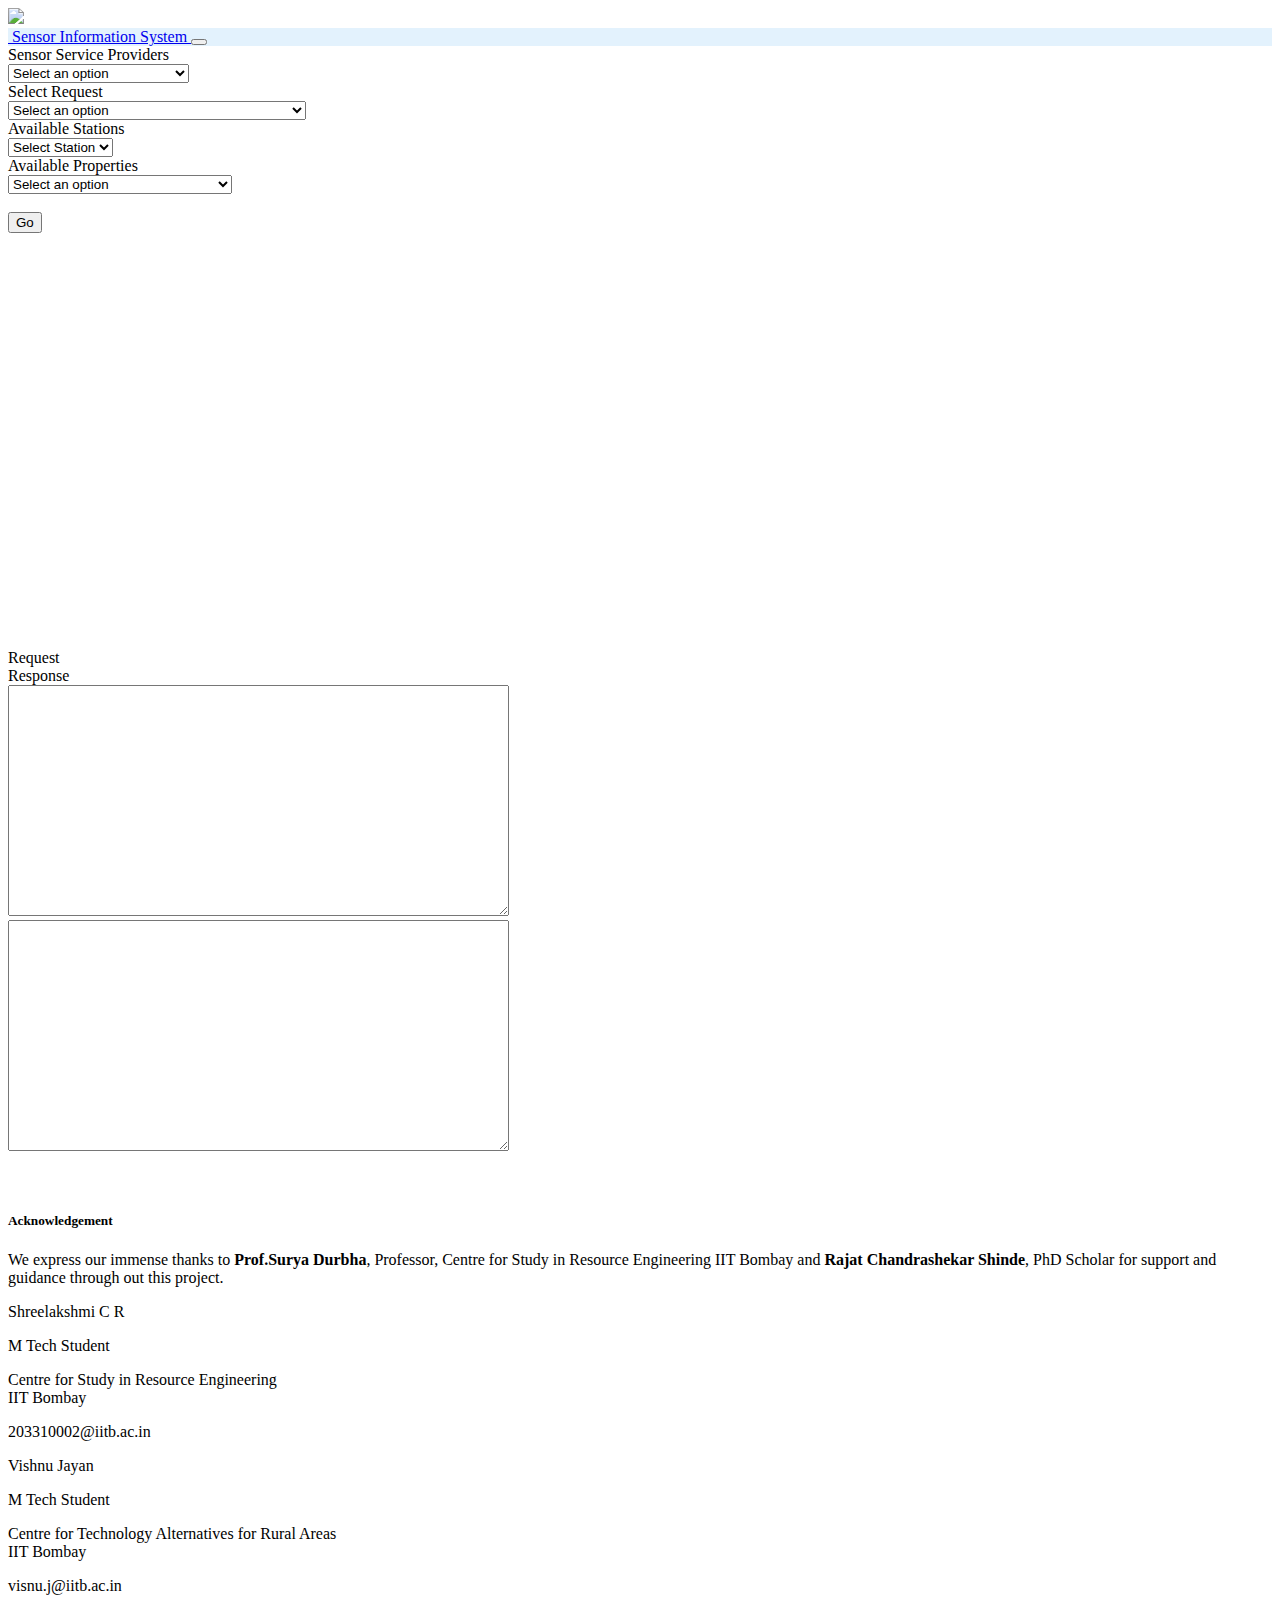
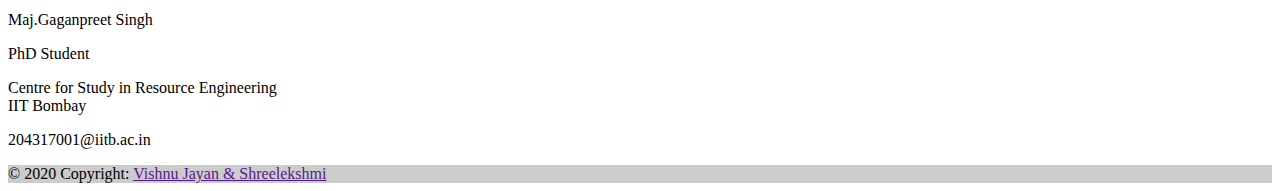
==== src/main/resources/static/index.html @ 89abd6f2 "Describe Sensor changes" ====
<!DOCTYPE html>
<html lang="en">
<head>
<meta charset="UTF-8">
<meta http-equiv="X-UA-Compatible" content="IE=edge">
<meta name="viewport" content="width=device-width, initial-scale=1.0">
<title>Sensor Information System</title>
<link rel="shortcut icon" href="src/img/favicon.png" type="image/png">
<!-- CSS only -->
<link
	href="https://cdn.jsdelivr.net/npm/bootstrap@5.0.0-beta3/dist/css/bootstrap.min.css"
	rel="stylesheet"
	integrity="sha384-eOJMYsd53ii+scO/bJGFsiCZc+5NDVN2yr8+0RDqr0Ql0h+rP48ckxlpbzKgwra6"
	crossorigin="anonymous">
<!-- openlayer css -->
<link rel="stylesheet"
	href="https://cdn.jsdelivr.net/gh/openlayers/openlayers.github.io@master/en/v6.5.0/css/ol.css"
	type="text/css">
<link rel="stylesheet" href="src/css/custom.css">
<link rel="stylesheet" href="https://unpkg.com/leaflet@1.7.1/dist/leaflet.css"
   integrity="sha512-xodZBNTC5n17Xt2atTPuE1HxjVMSvLVW9ocqUKLsCC5CXdbqCmblAshOMAS6/keqq/sMZMZ19scR4PsZChSR7A=="
   crossorigin=""/>
   
<link rel="stylesheet" href="https://unpkg.com/leaflet@1.0.3/dist/leaflet.css" />
   
</head>
<body>
<div class="ajax-loader">
  <img src="src/img/loading.gif" class="img-responsive" />
</div>
	<div class="row">
		<!-- As a link -->
		<nav class="navbar navbar-expand-lg navbar-light"
			style="background-color: #e3f2fd;">
			<div class="container-fluid">
				<a class="navbar-brand" href="#"> <img src="src/img/sensor.png"
					alt="" width="5%"> Sensor Information System
				</a>
				<button class="navbar-toggler" type="button" data-toggle="collapse"
					data-target="#navbarNav" aria-controls="navbarNav"
					aria-expanded="false" aria-label="Toggle navigation">
					<span class="navbar-toggler-icon"></span>
				</button>
		</nav>
		</nav>
	</div>
	<div class="mt-5 container custom-border">
		<div class="row">
			<div class="col-md-6">
				<form id="wmsform">
					<div class="form-group" >
						<label for="exampleInputEmail1">Sensor Service Providers</label> 
						<div style="display: flex;">
						<select class="form-control" name="url" id="urls" required>
							<option value="" disabled selected>Select an option</option>
							<option value="http://localhost:8080/ndbc/allstations">National Data Buoy Center</option>
						</select>
						<!-- <p>&nbsp;&nbsp;&nbsp;</p>
						<button type="button" id="provider" class="btn btn-primary">Go</button> -->
						</div>
					</div>
					<div class="form-group">
						<label for="requsts">Select Request</label> 
						<div style="display: flex;">
						<select
							class="form-control" name="requests" id="requests" required>
							<option value="" id="requests" disabled selected>Select an option</option>
							<option value="gc">GetCapabilities</option>
							<option value="ds">DescribeSensor</option>
							<option value="go_airtemperature_1">GetObservation Air Temperature</option>
							<option value="go_airtemperature_series">GetObservation Air Temperature (Time Series)</option>
							<!-- <option value="go_pressure_1">GetObservation Atmospheric Pressure</option>
								<option value="go_pressure_series">GetObservation Atmospheric Pressure (Time Series)</option>
								<option value="go_conductivity_1">GetObservation Conductivity</option>
								<option value="go_conductivity_series">GetObservation Conductivity (Time Series)</option>
								<option value="go_currents_1">GetObservation Currents</option>
								<option value="go_currents_series">GetObservation Currents (Time Series)</option>
								<option value="go_salinity_1">GetObservation Salinity</option>
								<option value="go_salinity_series">GetObservation Salinity (Time Series)</option>
								<option value="go_waterlevel_1">GetObservation Water Level</option>
								<option value="go_waterlevel_series">GetObservation Water Level (Time Series)</option>
								<option value="go_watertemperature_1">GetObservation Water Temperature</option>
								<option value="go_watertemperature_series">GetObservation Water Temperature (Time Series)</option>
								<option value="go_waves_1">GetObservation Waves</option>
								<option value="go_waves_series">GetObservation Waves (Time Series)</option>
								<option value="go_winds_1">GetObservation Winds</option>
								<option value="go_winds_series">GetObservation Winds (Time Series)</option> -->
						</select>
						<!-- <p>&nbsp;&nbsp;&nbsp;</p>
						<button type="button" id="request-btn" class="btn btn-primary">Go</button> -->
						</div>
					</div>
					<div class="form-group">
						<label for="requsts">Available Stations</label>
						<div style="display: flex;"> 
						<select
							class="form-control" name="stations" id="stations" required>
							<option value="" disabled selected>Select Station</option>
						</select>
						<!-- <p>&nbsp;&nbsp;&nbsp;</p>
						<button type="button" id="station-btn" class="btn btn-primary">Go</button> -->
						</div>
					</div>
					<div class="form-group">
						<label for="srs">Available Properties</label>
						<div style="display: flex;">
						<select
							class="form-control" name="property" id="property" required>
							<option value="" disabled selected>Select an option</option>
							<option value="airtemp1">Air temperature</option>
							<option value="baro1">Air pressure at sea level</option>
							<option value="ct1">Sea water electrical conductivity</option>
							<option value="adcp0">Currents</option>
							<option value="ct1">Sea water salinity</option>
							<option value="go_airtemperature_series">Sea floor depth below sea surface</option>
							<option value="watertemp1">Sea water temperature</option>
							<option value="seismometer1">Waves</option>
							<option value="anemometer1">Winds</option>
						</select>
						<!-- <p>&nbsp;&nbsp;&nbsp;</p>
						<button type="button" id="request-btn" class="btn btn-primary">Go</button> -->
						</div>
					</div>
					<br>
					<button type="button" id="request-btn" class="btn btn-primary">Go</button>
				</form>
			</div>
			<div class="col-md-6">
				<div id="map" class="map" style="height: 400px; width: 100%;">
				<!--  <div id="mapid" class="map" style="height: 400px; width: 100%;"></div> -->
				
					<!-- <div id="map-container-google-1" class="z-depth-1-half map-container" style="height: 500px">
					  <iframe src="https://maps.google.com/maps?q=manhatan&t=&z=13&ie=UTF8&iwloc=&output=embed" frameborder="0"
					    style="border:0" allowfullscreen></iframe>
					</div> -->
					
					
					<!-- <div id="googleMap" class="map" style="height: 400px; width: 100%;"> -->
					
				
				
			</div>

		</div>
		<div class="row"><p/><p/></div>
		<div class="row">
			<div class="col-md-6">
				<label for="layers">Request</label>
			</div>
			<div class="col-md-6">
				<label for="layers">Response</label>
			</div>
		</div>
		<div class="row form-group">
			<div class="col-md-6">
				<textarea class="form-control" id="POSTDATA" name="POSTDATA"
					rows="15" cols="60"></textarea>
			</div>
			<div class="col-md-6">
				<textarea class="form-control" id="results" name="results" rows="15"
					cols="60"></textarea>
			</div>
		</div>

		
	</div>
	<br><br>
	<footer class="bg-dark text-white text-center text-lg-start">
		<!-- Grid container -->
		<div class="container p-4">
			<!--Grid row-->
			<div class="row justify-content-end">
				<!--Grid column-->
				<div class="col-lg-6">
					<h5 class="text-uppercase mb-0">Acknowledgement</h5>
					<p>
						We express our immense thanks to <strong>Prof.Surya
							Durbha</strong>, Professor, Centre for Study in Resource Engineering IIT
						Bombay and <strong>Rajat Chandrashekar Shinde</strong>, PhD
						Scholar for support and guidance through out this project.
					</p>

				</div>
				<!--Grid column-->
				
				<!--Grid column-->
				<div class="col-lg-3">
					<h7 class="text-uppercase">Shreelakshmi C R</h7>
					<p>M Tech Student</p>
					<p>
						Centre for Study in Resource Engineering<br>IIT Bombay
					</p>
					<p>203310002@iitb.ac.in</p>
				</div>
				<!--Grid column-->

				<!--Grid column-->
				
				<div class="col-lg-3">
					<h7 class="text-uppercase mb-0">Vishnu Jayan</h7>
					<p>M Tech Student</p>
					<p>
						Centre for Technology Alternatives for Rural Areas<br>IIT
						Bombay
					</P>
					<p>visnu.j@iitb.ac.in</p>
					</p>
				</div>
				<!--Grid column-->
				<!--Grid column-->
				<div class="col-lg-3">
					<h7 class="text-uppercase">Maj.Gaganpreet Singh</h7>
					<p>PhD Student</p>
					<p>
						Centre for Study in Resource Engineering<br>IIT Bombay
					</p>
					<p>204317001@iitb.ac.in</p>
				</div>
				<!--Grid column-->
			</div>
			<!--Grid row-->
		</div>
		<!-- Grid container -->

		<!-- Copyright -->
		<div class="text-center p-3"
			style="background-color: rgba(0, 0, 0, 0.2);">
			© 2020 Copyright: <a class="text-dark" href="">Vishnu Jayan &
				Shreelekshmi</a>
		</div>
		<!-- Copyright -->
	</footer>
	<!-- scripts -->
	<script
		src="https://cdnjs.cloudflare.com/ajax/libs/jquery/3.6.0/jquery.min.js"
		integrity="sha512-894YE6QWD5I59HgZOGReFYm4dnWc1Qt5NtvYSaNcOP+u1T9qYdvdihz0PPSiiqn/+/3e7Jo4EaG7TubfWGUrMQ=="
		crossorigin="anonymous"></script>
	<!-- JavaScript Bundle with Popper -->
	<script
		src="https://cdn.jsdelivr.net/npm/bootstrap@5.0.0-beta3/dist/js/bootstrap.bundle.min.js"
		integrity="sha384-JEW9xMcG8R+pH31jmWH6WWP0WintQrMb4s7ZOdauHnUtxwoG2vI5DkLtS3qm9Ekf"
		crossorigin="anonymous"></script>
	<script
		src="https://cdn.jsdelivr.net/npm/popper.js@1.16.0/dist/umd/popper.min.js"
		integrity="sha384-Q6E9RHvbIyZFJoft+2mJbHaEWldlvI9IOYy5n3zV9zzTtmI3UksdQRVvoxMfooAo"
		crossorigin="anonymous"></script>
	<!-- openlayer script -->
	<script
		src="https://cdn.jsdelivr.net/gh/openlayers/openlayers.github.io@master/en/v6.5.0/build/ol.js"></script>
	<script src="src/js/sos_service.js"></script>

	
	<script src="src/js/main.js"></script>
	 <script src="https://maps.googleapis.com/maps/api/js?key=AIzaSyA_RMkXgsVGAY8RX_0SJj9a6-E6xLf8EmU&callback=myMap"></script>
	 <!-- Make sure you put this AFTER Leaflet's CSS -->
 <script src="https://unpkg.com/leaflet@1.7.1/dist/leaflet.js"
   integrity="sha512-XQoYMqMTK8LvdxXYG3nZ448hOEQiglfqkJs1NOQV44cWnUrBc8PkAOcXy20w0vlaXaVUearIOBhiXZ5V3ynxwA=="
   crossorigin=""></script>
   
   <script src="http://www.openlayers.org/api/OpenLayers.js"></script>
	<script src="https://unpkg.com/leaflet@1.0.3/dist/leaflet.js"></script>
	   
</body>
</html>
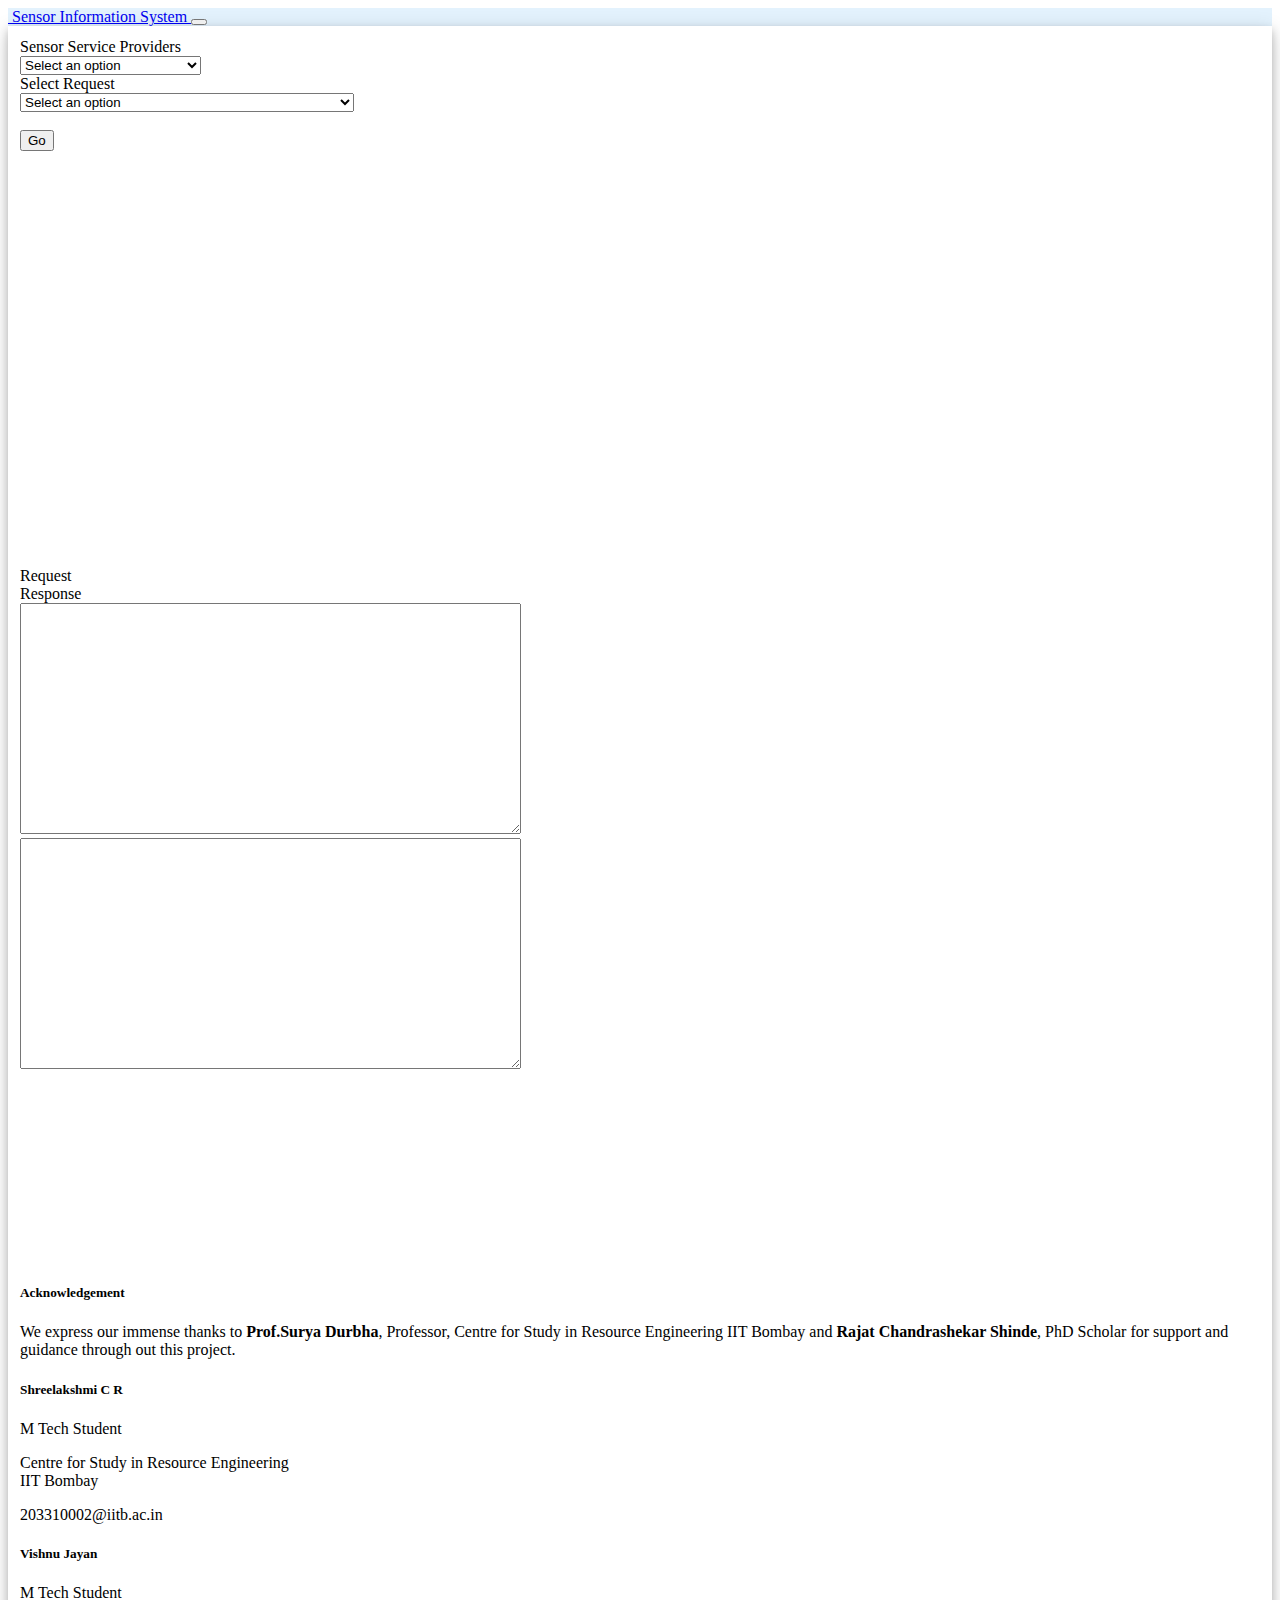
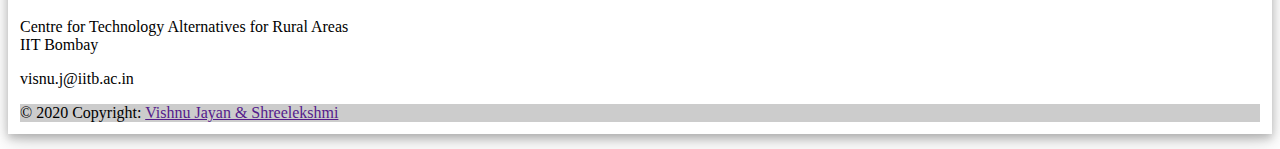
==== commit 46d7975e: "test error changes" ====
--- a/src/main/resources/static/index.html
+++ b/src/main/resources/static/index.html
@@ -4,6 +4,12 @@
 <meta charset="UTF-8">
 <meta http-equiv="X-UA-Compatible" content="IE=edge">
 <meta name="viewport" content="width=device-width, initial-scale=1.0">
+<meta charset="UTF-8">
+<meta http-equiv="cache-control" content="no-cache, must-revalidate, post-check=0, pre-check=0" />
+<meta http-equiv="cache-control" content="max-age=0" />
+<meta http-equiv="expires" content="0" />
+<meta http-equiv="expires" content="Tue, 01 Jan 1980 1:00:00 GMT" />
+<meta http-equiv="pragma" content="no-cache" />
 <title>Sensor Information System</title>
 <link rel="shortcut icon" href="src/img/favicon.png" type="image/png">
 <!-- CSS only -->
@@ -22,7 +28,12 @@
    crossorigin=""/>
    
 <link rel="stylesheet" href="https://unpkg.com/leaflet@1.0.3/dist/leaflet.css" />
-   
+
+<!--  <link href="https://cdnjs.cloudflare.com/ajax/libs/bootstrap-datetimepicker/4.17.37/css/bootstrap-datetimepicker.min.css" rel="stylesheet">  
+ <link href="https://maxcdn.bootstrapcdn.com/bootstrap/3.3.6/css/bootstrap.min.css" rel="stylesheet">  --> 
+
+ <link href="https://cdn.jsdelivr.net/npm/select2@4.1.0-rc.0/dist/css/select2.min.css" rel="stylesheet" />
+
 </head>
 <body>
 <div class="ajax-loader">
@@ -69,39 +80,39 @@
 							<option value="ds">DescribeSensor</option>
 							<option value="go_airtemperature_1">GetObservation Air Temperature</option>
 							<option value="go_airtemperature_series">GetObservation Air Temperature (Time Series)</option>
-							<!-- <option value="go_pressure_1">GetObservation Atmospheric Pressure</option>
-								<option value="go_pressure_series">GetObservation Atmospheric Pressure (Time Series)</option>
-								<option value="go_conductivity_1">GetObservation Conductivity</option>
-								<option value="go_conductivity_series">GetObservation Conductivity (Time Series)</option>
-								<option value="go_currents_1">GetObservation Currents</option>
-								<option value="go_currents_series">GetObservation Currents (Time Series)</option>
-								<option value="go_salinity_1">GetObservation Salinity</option>
-								<option value="go_salinity_series">GetObservation Salinity (Time Series)</option>
-								<option value="go_waterlevel_1">GetObservation Water Level</option>
-								<option value="go_waterlevel_series">GetObservation Water Level (Time Series)</option>
-								<option value="go_watertemperature_1">GetObservation Water Temperature</option>
-								<option value="go_watertemperature_series">GetObservation Water Temperature (Time Series)</option>
-								<option value="go_waves_1">GetObservation Waves</option>
-								<option value="go_waves_series">GetObservation Waves (Time Series)</option>
-								<option value="go_winds_1">GetObservation Winds</option>
-								<option value="go_winds_series">GetObservation Winds (Time Series)</option> -->
+							<option value="go_pressure_1">GetObservation Atmospheric Pressure</option>
+							<option value="go_pressure_series">GetObservation Atmospheric Pressure (Time Series)</option>
+							<option value="go_conductivity_1">GetObservation Conductivity</option>
+							<option value="go_conductivity_series">GetObservation Conductivity (Time Series)</option>
+							<option value="go_currents_1">GetObservation Currents</option>
+							<option value="go_currents_series">GetObservation Currents (Time Series)</option>
+							<option value="go_salinity_1">GetObservation Salinity</option>
+							<option value="go_salinity_series">GetObservation Salinity (Time Series)</option>
+							<option value="go_waterlevel_1">GetObservation Water Level</option>
+							<option value="go_waterlevel_series">GetObservation Water Level (Time Series)</option>
+							<option value="go_watertemperature_1">GetObservation Water Temperature</option>
+							<option value="go_watertemperature_series">GetObservation Water Temperature (Time Series)</option>
+							<option value="go_waves_1">GetObservation Waves</option>
+							<option value="go_waves_series">GetObservation Waves (Time Series)</option>
+							<option value="go_winds_1">GetObservation Winds</option>
+							<option value="go_winds_series">GetObservation Winds (Time Series)</option>
 						</select>
 						<!-- <p>&nbsp;&nbsp;&nbsp;</p>
 						<button type="button" id="request-btn" class="btn btn-primary">Go</button> -->
 						</div>
 					</div>
-					<div class="form-group">
+					<div class="form-group" id="availStn">
 						<label for="requsts">Available Stations</label>
 						<div style="display: flex;"> 
 						<select
-							class="form-control" name="stations" id="stations" required>
+							class="js-example-basic-single js-states form-control" name="stations" id="stations" required>
 							<option value="" disabled selected>Select Station</option>
 						</select>
 						<!-- <p>&nbsp;&nbsp;&nbsp;</p>
 						<button type="button" id="station-btn" class="btn btn-primary">Go</button> -->
 						</div>
 					</div>
-					<div class="form-group">
+					<div class="form-group" id="availProp">
 						<label for="srs">Available Properties</label>
 						<div style="display: flex;">
 						<select
@@ -112,17 +123,116 @@
 							<option value="ct1">Sea water electrical conductivity</option>
 							<option value="adcp0">Currents</option>
 							<option value="ct1">Sea water salinity</option>
-							<option value="go_airtemperature_series">Sea floor depth below sea surface</option>
+							<option value="tsunameter0">Sea floor depth below sea surface</option>
 							<option value="watertemp1">Sea water temperature</option>
-							<option value="seismometer1">Waves</option>
+							<option value="seismometer0">Waves</option>
 							<option value="anemometer1">Winds</option>
 						</select>
 						<!-- <p>&nbsp;&nbsp;&nbsp;</p>
 						<button type="button" id="request-btn" class="btn btn-primary">Go</button> -->
 						</div>
 					</div>
+					<div class="form-group" id="timeSeries">
+						<label for="requsts">Begin Time</label>
+						<div style="display: flex;"> 
+						<input class="form-control" type="text" id="beginTime"/>
+						</div>
+						<label for="requsts">End Time</label>
+						<div style="display: flex;"> 
+						<input class="form-control" type="text" id="endTime"/>
+						</div>
+					</div>
+					<div class="form-group" id="timeForm">
+						<div id="inTimeForm">
+							<label for="requsts">Time Period</label>
+							<div style="display: flex;"> 
+							<!-- <select
+								class="form-control" name="stations" id="stations" required>
+								<option value="" disabled selected>Select Station</option>
+							</select> -->
+							<input class="form-control" type="text" id="timePosition"/>
+							<!-- <p>&nbsp;&nbsp;&nbsp;</p>
+							<button type="button" id="station-btn" class="btn btn-primary">Go</button> -->
+							</div>
+						</div>
+						<label id="beginPosition"></label>&nbsp;&nbsp;&nbsp;&nbsp;&nbsp;&nbsp;
+						<label id="endPosition"></label>
+					</div>
+					
 					<br>
 					<button type="button" id="request-btn" class="btn btn-primary">Go</button>
+					
+					<div class="form-group" id="bboxSearch">
+						<br>
+						<label for="bbox">Bounding Box</label><br>
+						<label for="bbox">Lower Left Corner</label>
+						<div class=" input-group">
+							<span class="input-group-text" id="basic-addon1">
+							<svg xmlns="http://www.w3.org/2000/svg" width="16" height="16" fill="currentColor" class="bi bi-bounding-box" viewBox="0 0 16 16">
+									<path d="M5 2V0H0v5h2v6H0v5h5v-2h6v2h5v-5h-2V5h2V0h-5v2H5zm6 1v2h2v6h-2v2H5v-2H3V5h2V3h6zm1-2h3v3h-3V1zm3 11v3h-3v-3h3zM4 15H1v-3h3v3zM1 4V1h3v3H1z"/>
+								</svg>
+							</span>
+							<input id="llclat" type="text" class="form-control" placeholder="Latitude" aria-label="Input group example" aria-describedby="basic-addon1">
+							&nbsp;&nbsp;
+							<span class="input-group-text" id="basic-addon2">
+								<svg xmlns="http://www.w3.org/2000/svg" width="16" height="16" fill="currentColor" class="bi bi-bounding-box" viewBox="0 0 16 16">
+										<path d="M5 2V0H0v5h2v6H0v5h5v-2h6v2h5v-5h-2V5h2V0h-5v2H5zm6 1v2h2v6h-2v2H5v-2H3V5h2V3h6zm1-2h3v3h-3V1zm3 11v3h-3v-3h3zM4 15H1v-3h3v3zM1 4V1h3v3H1z"/>
+									</svg>
+								</span>
+								<input id="llclon" type="text" class="form-control" placeholder="Longitude" aria-label="Input group example" aria-describedby="basic-addon2">
+								
+							&nbsp;&nbsp;
+							</div>
+							<label for="bbox">Upper Right Corner</label>
+							<div class=" input-group">
+								<span class="input-group-text" id="basic-addon3">
+								<svg xmlns="http://www.w3.org/2000/svg" width="16" height="16" fill="currentColor" class="bi bi-bounding-box" viewBox="0 0 16 16">
+										<path d="M5 2V0H0v5h2v6H0v5h5v-2h6v2h5v-5h-2V5h2V0h-5v2H5zm6 1v2h2v6h-2v2H5v-2H3V5h2V3h6zm1-2h3v3h-3V1zm3 11v3h-3v-3h3zM4 15H1v-3h3v3zM1 4V1h3v3H1z"/>
+									</svg>
+								</span>
+								<input id="urclat" type="text" class="form-control" placeholder="Latitude" aria-label="Input group example" aria-describedby="basic-addon1">
+								&nbsp;&nbsp;
+								<span class="input-group-text" id="basic-addon4">
+									<svg xmlns="http://www.w3.org/2000/svg" width="16" height="16" fill="currentColor" class="bi bi-bounding-box" viewBox="0 0 16 16">
+											<path d="M5 2V0H0v5h2v6H0v5h5v-2h6v2h5v-5h-2V5h2V0h-5v2H5zm6 1v2h2v6h-2v2H5v-2H3V5h2V3h6zm1-2h3v3h-3V1zm3 11v3h-3v-3h3zM4 15H1v-3h3v3zM1 4V1h3v3H1z"/>
+										</svg>
+									</span>
+									<input id="urclon" type="text" class="form-control" placeholder="Longitude" aria-label="Input group example" aria-describedby="basic-addon2">
+									
+								&nbsp;&nbsp;
+								</div>
+								<br>
+							<button type="button" id="bb-search-btn" class="btn btn-primary">Search</button>
+					</div>
+					<!-- 
+					<div class="form-group" id="searchGroup">
+						<div class="form-check">
+							<input class="form-check-input" type="radio" name="searchRadio" id="properties" value="properties" checked>
+							<label class="form-check-label" for="properties">
+							  Properties
+							</label>
+						</div>
+						<div class="form-check">
+							<input class="form-check-input" type="radio" name="searchRadio" id="bbox" value="bbox">
+							<label class="form-check-label" for="bbox">
+							  Bounding Box
+							</label>
+						</div>
+					</div> -->
+					<!-- <div class="form-group">
+						<label for="srs" id="timePosLab">Time Position</label>
+						<div class="container" style="margin-left: 30px">
+						<div row>
+							<div class="col-md-6">
+								<div style="position: relative">  
+						        <input class="form-control" type="text" id="timePosition"/>  
+						    </div> 
+							</div>
+						</div>  
+						     
+						</div>
+					</div>  --> 
+					
 				</form>
 			</div>
 			<div class="col-md-6">
@@ -136,7 +246,6 @@
 					
 					
 					<!-- <div id="googleMap" class="map" style="height: 400px; width: 100%;"> -->
-					
 				
 				
 			</div>
@@ -162,7 +271,9 @@
 			</div>
 		</div>
 
-		
+		<div>
+			<canvas id="myChart"></canvas>
+		</div>
 	</div>
 	<br><br>
 	<footer class="bg-dark text-white text-center text-lg-start">
@@ -185,7 +296,7 @@
 				
 				<!--Grid column-->
 				<div class="col-lg-3">
-					<h7 class="text-uppercase">Shreelakshmi C R</h7>
+					<h5 class="text-uppercase">Shreelakshmi C R</h5>
 					<p>M Tech Student</p>
 					<p>
 						Centre for Study in Resource Engineering<br>IIT Bombay
@@ -197,7 +308,7 @@
 				<!--Grid column-->
 				
 				<div class="col-lg-3">
-					<h7 class="text-uppercase mb-0">Vishnu Jayan</h7>
+					<h5 class="text-uppercase mb-0">Vishnu Jayan</h5>
 					<p>M Tech Student</p>
 					<p>
 						Centre for Technology Alternatives for Rural Areas<br>IIT
@@ -205,16 +316,6 @@
 					</P>
 					<p>visnu.j@iitb.ac.in</p>
 					</p>
-				</div>
-				<!--Grid column-->
-				<!--Grid column-->
-				<div class="col-lg-3">
-					<h7 class="text-uppercase">Maj.Gaganpreet Singh</h7>
-					<p>PhD Student</p>
-					<p>
-						Centre for Study in Resource Engineering<br>IIT Bombay
-					</p>
-					<p>204317001@iitb.ac.in</p>
 				</div>
 				<!--Grid column-->
 			</div>
@@ -251,14 +352,24 @@
 
 	
 	<script src="src/js/main.js"></script>
-	 <script src="https://maps.googleapis.com/maps/api/js?key=AIzaSyA_RMkXgsVGAY8RX_0SJj9a6-E6xLf8EmU&callback=myMap"></script>
+	
 	 <!-- Make sure you put this AFTER Leaflet's CSS -->
  <script src="https://unpkg.com/leaflet@1.7.1/dist/leaflet.js"
    integrity="sha512-XQoYMqMTK8LvdxXYG3nZ448hOEQiglfqkJs1NOQV44cWnUrBc8PkAOcXy20w0vlaXaVUearIOBhiXZ5V3ynxwA=="
    crossorigin=""></script>
    
    <script src="http://www.openlayers.org/api/OpenLayers.js"></script>
-	<script src="https://unpkg.com/leaflet@1.0.3/dist/leaflet.js"></script>
-	   
+   <script src="https://unpkg.com/leaflet@1.0.3/dist/leaflet.js"></script>
+    <!-- <script type="text/javascript" src="https://cdnjs.cloudflare.com/ajax/libs/moment.js/2.9.0/moment.min.js"></script>  
+    
+    <script src="http://ajax.googleapis.com/ajax/libs/jquery/1.9.1/jquery.js"></script>  
+    <script src="https://maxcdn.bootstrapcdn.com/bootstrap/3.3.6/js/bootstrap.min.js"></script>    
+    <script type="text/javascript" src="https://cdnjs.cloudflare.com/ajax/libs/moment.js/2.9.0/moment.min.js"></script>  
+   
+    <script src="https://cdnjs.cloudflare.com/ajax/libs/bootstrap-datetimepicker/4.17.37/js/bootstrap-datetimepicker.min.js"></script>    -->    
+
+	<script src="https://cdn.jsdelivr.net/npm/chart.js"></script>
+	<script src="https://cdn.jsdelivr.net/npm/select2@4.1.0-rc.0/dist/js/select2.min.js"></script>
+	
 </body>
 </html>
--- a/src/main/resources/static/src/css/custom.css
+++ b/src/main/resources/static/src/css/custom.css
@@ -0,0 +1,53 @@
+.custom-border {
+  box-shadow: 0 4px 8px 0 rgba(0, 0, 0, 0.2), 0 6px 20px 0 rgba(0, 0, 0, 0.19);
+  padding: 12px;
+  margin-bottom: 15px;
+}
+.navbar {
+  width: 100%;
+}
+
+.map-container {
+  overflow: hidden;
+  padding-bottom: 56.25%;
+  position: relative;
+  height: 0;
+}
+.map-container iframe {
+  left: 0;
+  top: 0;
+  height: 100%;
+  width: 100%;
+  position: absolute;
+}
+.map-responsive {
+  overflow: hidden;
+  padding-bottom: 50%;
+  position: relative;
+  height: 0;
+}
+.map-responsive iframe {
+  left: 0;
+  top: 0;
+  height: 100%;
+  width: 100%;
+  position: absolute;
+}
+.ajax-loader {
+  visibility: hidden;
+  background-color: rgba(255, 255, 255, 0.7);
+  position: absolute;
+  z-index: +100 !important;
+  width: 100%;
+  height: 100%;
+}
+
+.ajax-loader img {
+  position: relative;
+  top: 50%;
+  left: 50%;
+}
+
+.select2-container {
+  width: 100% !important;
+}
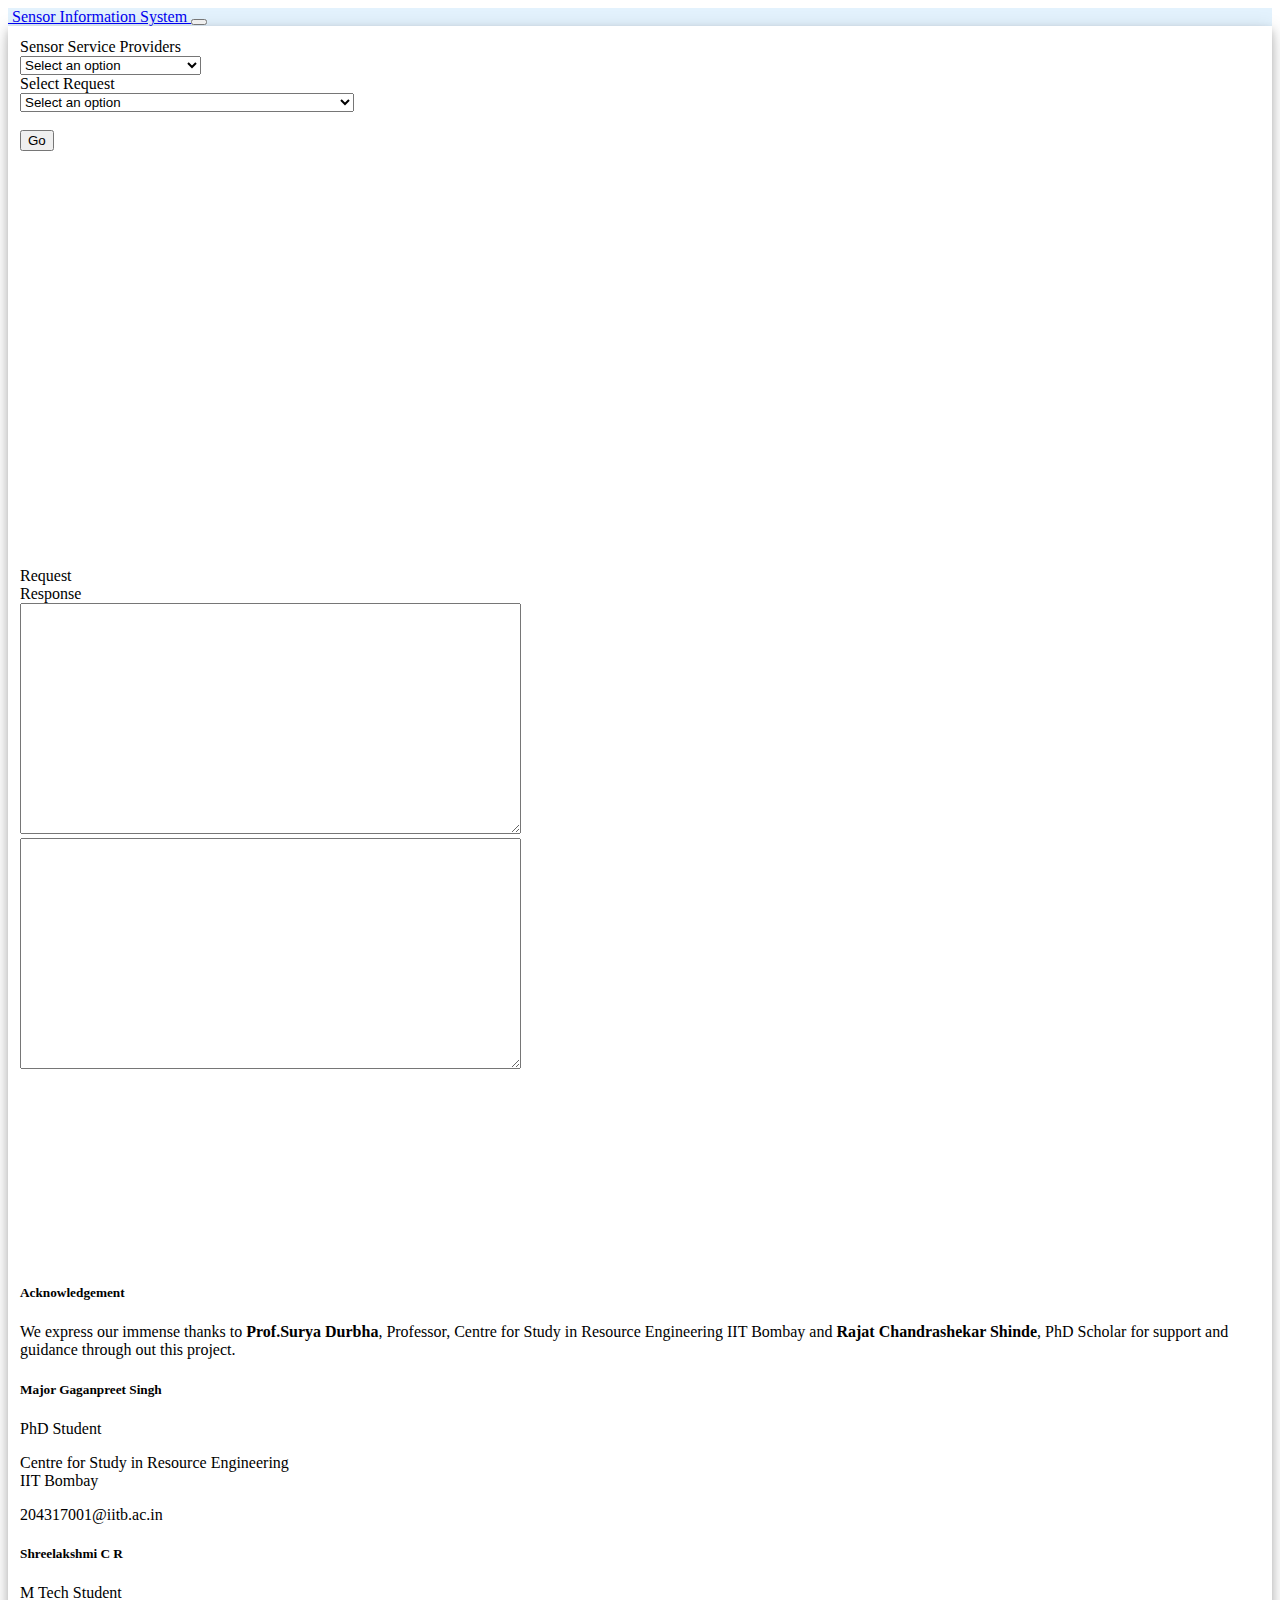
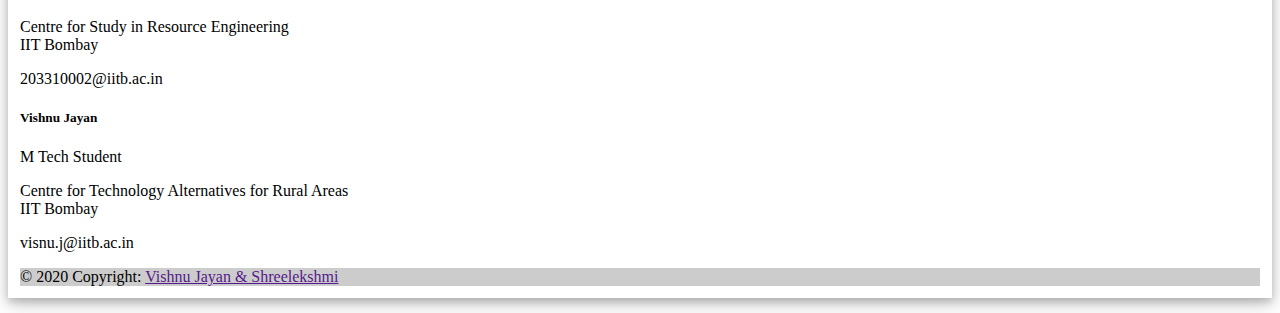
==== commit 5f0ab8f9: "Update index.html" ====
--- a/src/main/resources/static/index.html
+++ b/src/main/resources/static/index.html
@@ -84,8 +84,8 @@
 							<option value="go_pressure_series">GetObservation Atmospheric Pressure (Time Series)</option>
 							<option value="go_conductivity_1">GetObservation Conductivity</option>
 							<option value="go_conductivity_series">GetObservation Conductivity (Time Series)</option>
-							<option value="go_currents_1">GetObservation Currents</option>
-							<option value="go_currents_series">GetObservation Currents (Time Series)</option>
+							<!-- <option value="go_currents_1">GetObservation Currents</option>
+							<option value="go_currents_series">GetObservation Currents (Time Series)</option> -->
 							<option value="go_salinity_1">GetObservation Salinity</option>
 							<option value="go_salinity_series">GetObservation Salinity (Time Series)</option>
 							<option value="go_waterlevel_1">GetObservation Water Level</option>
@@ -97,6 +97,7 @@
 							<option value="go_winds_1">GetObservation Winds</option>
 							<option value="go_winds_series">GetObservation Winds (Time Series)</option>
 						</select>
+
 						<!-- <p>&nbsp;&nbsp;&nbsp;</p>
 						<button type="button" id="request-btn" class="btn btn-primary">Go</button> -->
 						</div>
@@ -125,7 +126,7 @@
 							<option value="ct1">Sea water salinity</option>
 							<option value="tsunameter0">Sea floor depth below sea surface</option>
 							<option value="watertemp1">Sea water temperature</option>
-							<option value="seismometer0">Waves</option>
+							<option value="wpm1">Waves</option>
 							<option value="anemometer1">Winds</option>
 						</select>
 						<!-- <p>&nbsp;&nbsp;&nbsp;</p>
@@ -282,7 +283,7 @@
 			<!--Grid row-->
 			<div class="row justify-content-end">
 				<!--Grid column-->
-				<div class="col-lg-6">
+				<div class="col-lg-3">
 					<h5 class="text-uppercase mb-0">Acknowledgement</h5>
 					<p>
 						We express our immense thanks to <strong>Prof.Surya
@@ -293,7 +294,14 @@
 
 				</div>
 				<!--Grid column-->
-				
+				<div class="col-lg-3">
+					<h5 class="text-uppercase">Major Gaganpreet Singh</h5>
+					<p>PhD Student</p>
+					<p>
+						Centre for Study in Resource Engineering<br>IIT Bombay
+					</p>
+					<p>204317001@iitb.ac.in</p>
+				</div>
 				<!--Grid column-->
 				<div class="col-lg-3">
 					<h5 class="text-uppercase">Shreelakshmi C R</h5>
